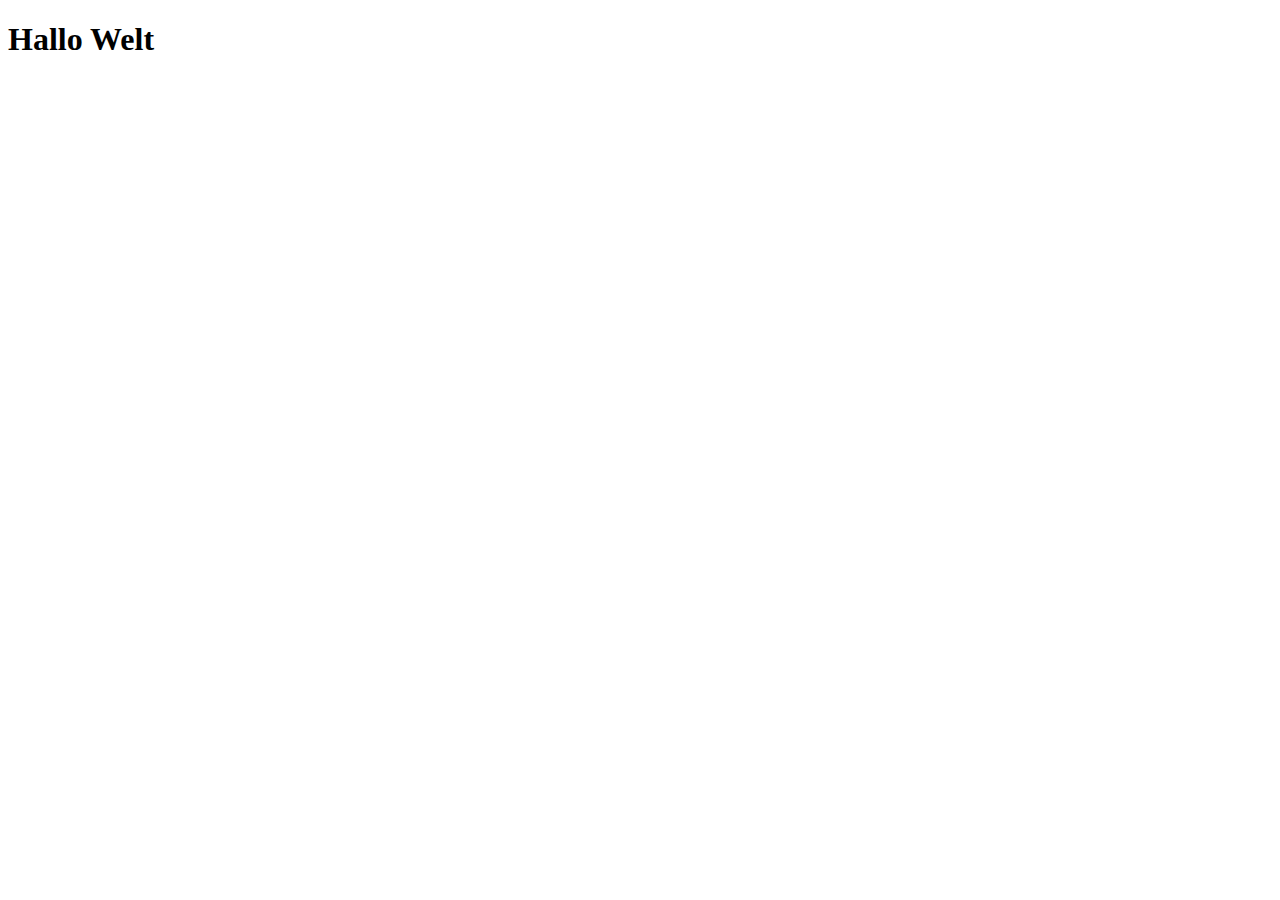
==== index.html @ 663ac044 "Initial commit" ====
<!DOCTYPE html>
<html lang="en">
	<head>
		<meta charset="utf-8">
		<title>TRANSITIONS</title>
		<link rel="stylesheet" href="_css/style_menus.css" title="style">
        <title>PokeAPI</title>
		<link href="style.css" rel="stylesheet" type="text/css">
	</head>

<body>
	<h1>Hallo Welt</h1>
</body>
</html>
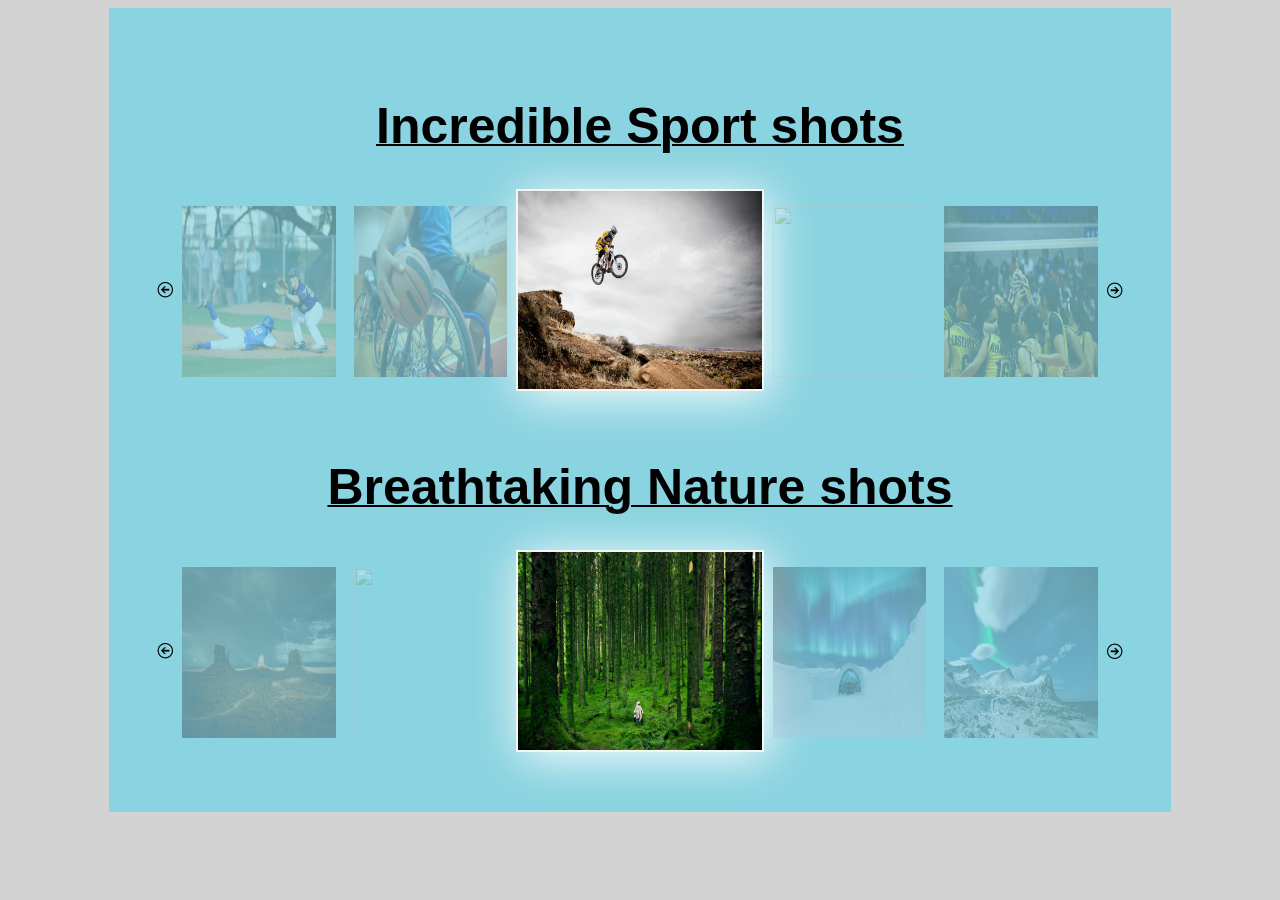
==== commit b1089f53: "Initial commit" ====
--- a/index.html
+++ b/index.html
@@ -1,14 +1,67 @@
 <!DOCTYPE html>
 <html lang="en">
-	<head>
-		<meta charset="utf-8">
-		<title>TRANSITIONS</title>
-		<link rel="stylesheet" href="_css/style_menus.css" title="style">
-        <title>PokeAPI</title>
-		<link href="style.css" rel="stylesheet" type="text/css">
-	</head>
+<head>
+    <meta charset="UTF-8">
+    <meta http-equiv="X-UA-Compatible" content="IE=edge">
+    <meta name="viewport" content="width=device-width, initial-scale=1.0">
+    <script src="javascript/scriptfile.js" defer></script>
+    <link href="_css/style.css" rel="stylesheet" type="text/css">
+    <title>Github</title>
+</head>
+<body>
+	<div id="wrapper">
+        <h1>Incredible Sport shots</h1>
+    
+    <div id="row">
+        <div id="leftArrow" >
+            <img src="img/left-round-icon-000000-16 - Kopie.png" onclick = "slideleft()">
+        </div>
+        <div class="bild" id="pic1">
+            <img class="test" src="img/baseball.jpg">
+        </div>
+        <div class="bild" id="pic2">
+            <img  class="test" src="img/basketbal.jpg">
+        </div>
+        <div  id="pic3">
+            <img  class="test" src="img/fahrrad.jpg">
+        </div>
+        <div class="bild" id="pic4">
+            <img  class="test" src="img/schwimmen.jpg">
+        </div>
+        <div class="bild" id="pic5">
+            <img  class="test" src="img/volleyball.jpg">
+        </div>
+        <div id="rightArrow" >
+            <img src="img/left-round-icon-000000-16.png" onclick="slideright()">
+        </div>
+    </div>
 
-<body>
-	<h1>Hallo Welt</h1>
+        <h1>Breathtaking Nature shots</h1>
+	<div id="row">
+        <div id="leftArrow2" >
+            <img src="img/left-round-icon-000000-16 - Kopie.png" onclick = "slideleft2()">
+        </div>
+        <div class="bild" id="pic1">
+            <img class="test2" src="img/bild1.jpg">
+        </div>
+        <div class="bild" id="pic2">
+            <img  class="test2" src="img/bild2.jpg">
+        </div>
+        <div  id="pic3">
+            <img  class="test2" src="img/bild3.jpg">
+        </div>
+        <div class="bild" id="pic4">
+            <img  class="test2" src="img/bild4.jpg">
+        </div>
+        <div class="bild" id="pic5">
+            <img  class="test2" src="img/bild5.jpg">
+        </div>
+        <div id="rightArrow2" >
+            <img src="img/left-round-icon-000000-16.png" onclick="slideright2()">
+        </div>
+    </div>
+	</div>
+    
+
 </body>
 </html>--- a/_css/style.css
+++ b/_css/style.css
@@ -0,0 +1,50 @@
+#wrapper{
+    width: 80%;
+    background-color:rgb(138, 211, 224);
+    margin: 0 auto;
+    padding: 2%;
+}
+body{
+    background-color:lightgray;
+    font-family:Verdana, Geneva, Tahoma, sans-serif;
+    font-weight: lighter;
+}
+
+#oben{
+    background-image: url(./img/pic5.jpg);
+    padding: 2%;
+}
+.bild > img{
+    width: 12vw;
+    height: 19vh;
+    display: block;
+    opacity: 0.3;
+}
+#row{
+    display: flex;
+    justify-content: center;
+    align-items: center;
+    height: 50%;
+    margin-top: 10%;
+    width: 90%;
+    margin: 3% auto;
+}
+.bild{
+    width: auto;
+    height: auto;
+    margin-left: 1%;
+    margin-right: 1%;
+}
+h1{
+    text-align: center;
+    padding-top: 3%;
+    font-size: 50px;
+    text-decoration: underline solid black 2px;
+}
+#pic3 > img{
+    box-shadow: 5px 5px 45px white;
+    height: 22vh;
+    width: 19vw;
+    opacity: 1;
+    border: 2px whitesmoke solid;
+}
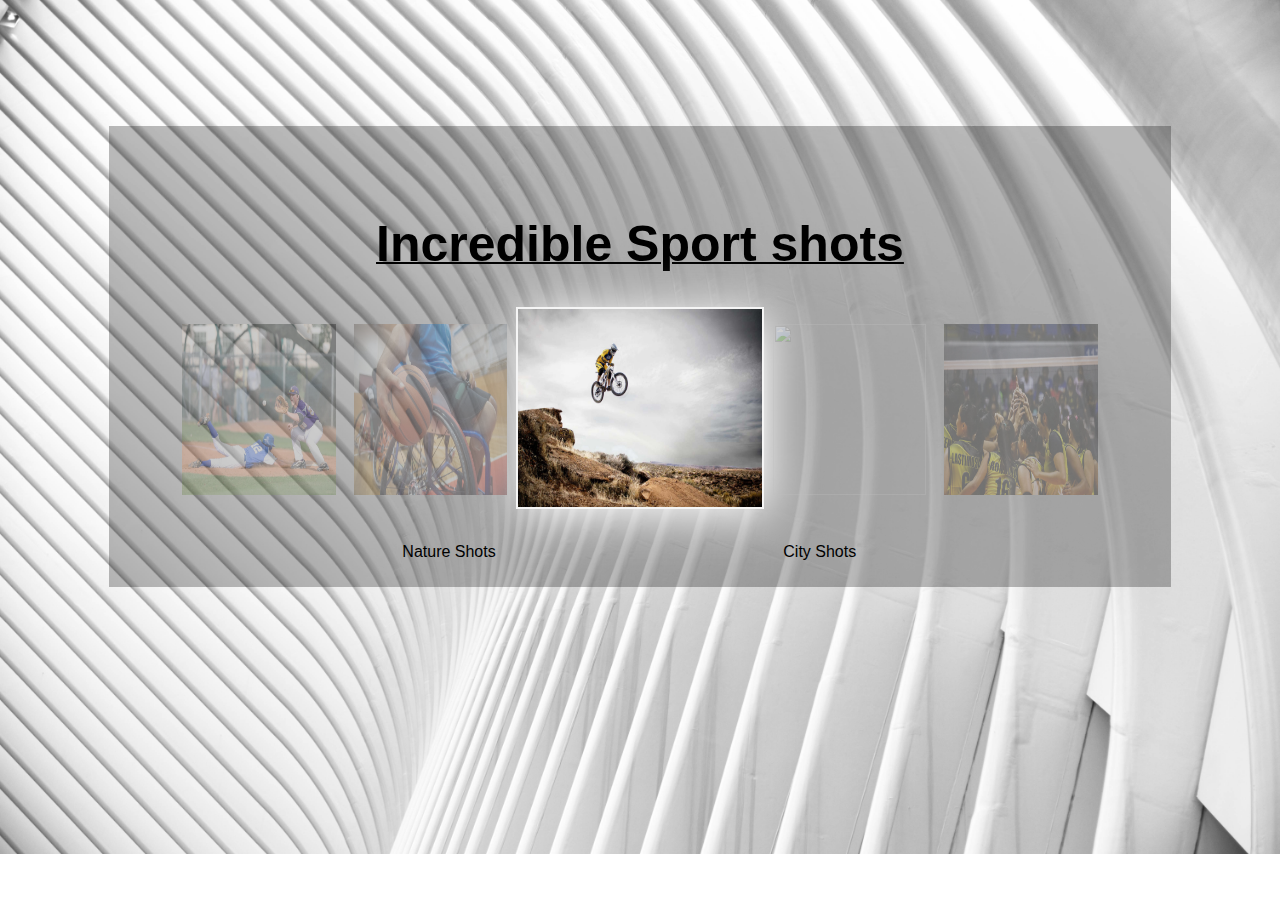
==== commit 9374f225: "initial commit" ====
--- a/index.html
+++ b/index.html
@@ -5,7 +5,7 @@
     <meta http-equiv="X-UA-Compatible" content="IE=edge">
     <meta name="viewport" content="width=device-width, initial-scale=1.0">
     <script src="javascript/scriptfile.js" defer></script>
-    <link href="_css/style.css" rel="stylesheet" type="text/css">
+    <link href="css/style.css" rel="stylesheet" type="text/css">
     <title>Github</title>
 </head>
 <body>
@@ -13,16 +13,13 @@
         <h1>Incredible Sport shots</h1>
     
     <div id="row">
-        <div id="leftArrow" >
-            <img src="img/left-round-icon-000000-16 - Kopie.png" onclick = "slideleft()">
-        </div>
         <div class="bild" id="pic1">
             <img class="test" src="img/baseball.jpg">
         </div>
         <div class="bild" id="pic2">
             <img  class="test" src="img/basketbal.jpg">
         </div>
-        <div  id="pic3">
+        <div  id="pic3" onclick="slideleft()">
             <img  class="test" src="img/fahrrad.jpg">
         </div>
         <div class="bild" id="pic4">
@@ -31,37 +28,10 @@
         <div class="bild" id="pic5">
             <img  class="test" src="img/volleyball.jpg">
         </div>
-        <div id="rightArrow" >
-            <img src="img/left-round-icon-000000-16.png" onclick="slideright()">
-        </div>
     </div>
 
-        <h1>Breathtaking Nature shots</h1>
-	<div id="row">
-        <div id="leftArrow2" >
-            <img src="img/left-round-icon-000000-16 - Kopie.png" onclick = "slideleft2()">
-        </div>
-        <div class="bild" id="pic1">
-            <img class="test2" src="img/bild1.jpg">
-        </div>
-        <div class="bild" id="pic2">
-            <img  class="test2" src="img/bild2.jpg">
-        </div>
-        <div  id="pic3">
-            <img  class="test2" src="img/bild3.jpg">
-        </div>
-        <div class="bild" id="pic4">
-            <img  class="test2" src="img/bild4.jpg">
-        </div>
-        <div class="bild" id="pic5">
-            <img  class="test2" src="img/bild5.jpg">
-        </div>
-        <div id="rightArrow2" >
-            <img src="img/left-round-icon-000000-16.png" onclick="slideright2()">
-        </div>
-    </div>
-	</div>
+    <a href="./unterseite1.html">Nature Shots</a>
+    <a href="./unterseite2.html">City Shots</a>
     
-
 </body>
 </html>--- a/css/style.css
+++ b/css/style.css
@@ -0,0 +1,69 @@
+@media screen and (max-width: 900px) {
+    #row {
+      flex-direction: column;
+    }
+}
+#wrapper{
+    width: 80%;
+    background-color:rgba(0, 0, 0, 0.267);
+    margin-top: 10%;
+    margin-left: 8%;
+    margin-right: 10%;
+    padding: 2%;
+}
+body{
+    background-image: url(../img/pexels-gdtography-911738.jpg);
+    background-size: cover;
+    background-repeat: no-repeat;
+    font-family:Verdana, Geneva, Tahoma, sans-serif;
+    font-weight: lighter;
+}
+
+#oben{
+    background-image: url(./img/pic5.jpg);
+    padding: 2%;
+}
+.bild > img{
+    width: 12vw;
+    height: 19vh;
+    display: block;
+    opacity: 0.3;
+}
+#row{
+    display: flex;
+    justify-content: center;
+    align-items: center;
+    height: 50%;
+    margin-top: 10%;
+    width: 90%;
+    margin: 3% auto;
+}
+.bild{
+    width: auto;
+    height: auto;
+    margin-left: 1%;
+    margin-right: 1%;
+}
+h1{
+    text-align: center;
+    padding-top: 3%;
+    font-size: 50px;
+    text-decoration: underline solid black 2px;
+}
+#pic3 > img{
+    box-shadow: 5px 5px 45px white;
+    height: 22vh;
+    width: 19vw;
+    opacity: 1;
+    border: 2px whitesmoke solid;
+}
+a{
+    text-decoration: none;
+    color: black;
+    padding: 1.5%;
+    margin-left: 25%;
+}
+a:hover{
+    background-color: rgba(211, 211, 211, 0.623);
+}
+
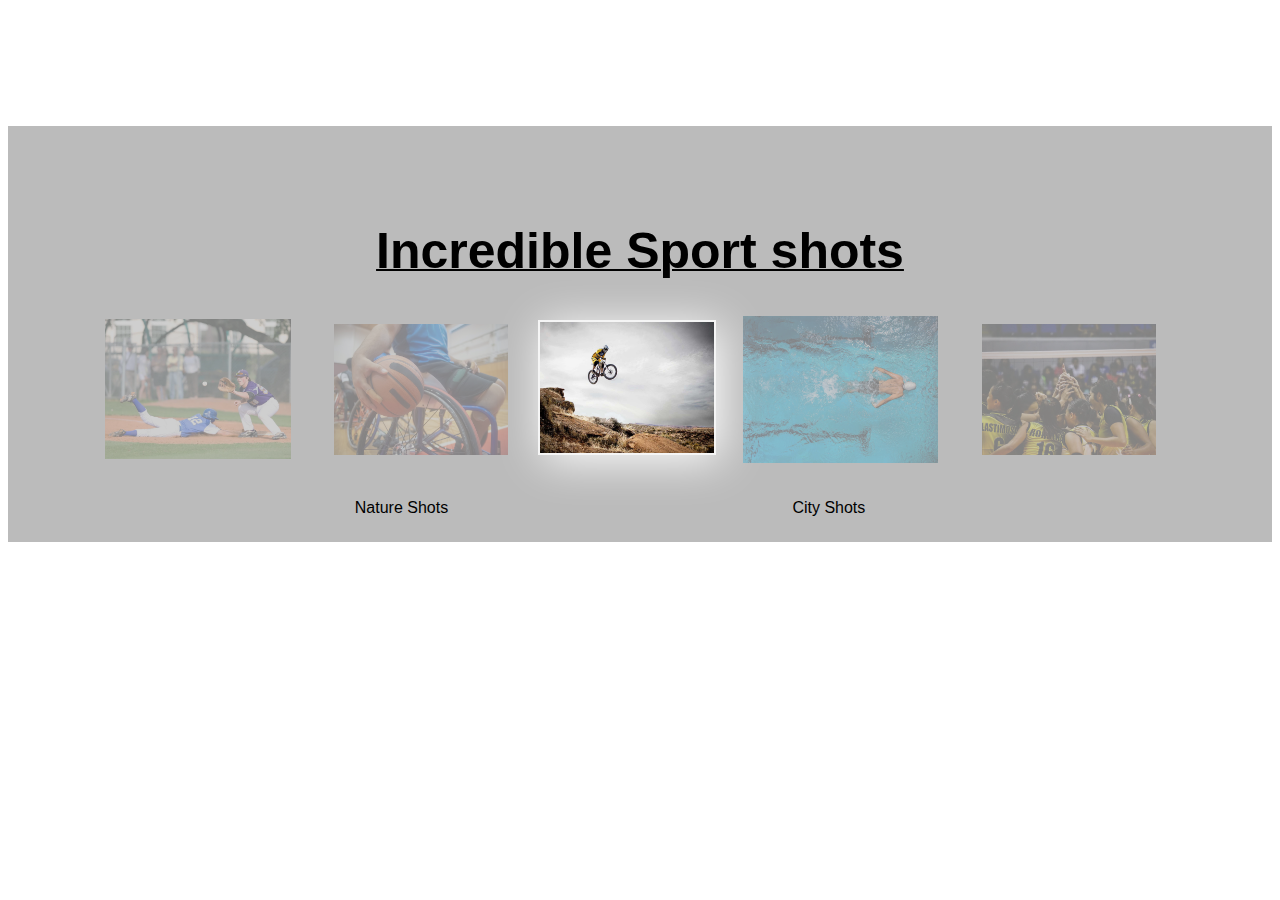
==== commit 230a27f7: "initial commit" ====
--- a/index.html
+++ b/index.html
@@ -14,19 +14,19 @@
     
     <div id="row">
         <div class="bild" id="pic1">
-            <img class="test" src="img/baseball.jpg">
+            <img class="test" src="iloveimg-compressed/baseball.jpg">
         </div>
         <div class="bild" id="pic2">
-            <img  class="test" src="img/basketbal.jpg">
+            <img  class="test" src="iloveimg-compressed/basketbal.jpg">
         </div>
         <div  id="pic3" onclick="slideleft()">
-            <img  class="test" src="img/fahrrad.jpg">
+            <img  class="test" src="iloveimg-compressed/fahrrad.jpg">
         </div>
         <div class="bild" id="pic4">
-            <img  class="test" src="img/schwimmen.jpg">
+            <img  class="test" src="iloveimg-compressed/schwimmen.jpg">
         </div>
         <div class="bild" id="pic5">
-            <img  class="test" src="img/volleyball.jpg">
+            <img  class="test" src="iloveimg-compressed/volleyball.jpg">
         </div>
     </div>
 
--- a/css/style.css
+++ b/css/style.css
@@ -2,13 +2,20 @@
     #row {
       flex-direction: column;
     }
+    .test2{
+        margin: 0 auto 0 auto;
+    }
+    #pic3{
+        margin: 0 auto 0 auto;
+    }
+    .test{
+        margin: 0 auto 0 auto;
+    }
 }
 #wrapper{
-    width: 80%;
+    width: 1010x;
     background-color:rgba(0, 0, 0, 0.267);
     margin-top: 10%;
-    margin-left: 8%;
-    margin-right: 10%;
     padding: 2%;
 }
 body{
@@ -24,8 +31,8 @@
     padding: 2%;
 }
 .bild > img{
-    width: 12vw;
-    height: 19vh;
+    width: 90%;
+    height: auto;
     display: block;
     opacity: 0.3;
 }
@@ -52,8 +59,8 @@
 }
 #pic3 > img{
     box-shadow: 5px 5px 45px white;
-    height: 22vh;
-    width: 19vw;
+    height: auto;
+    width: 90%;
     opacity: 1;
     border: 2px whitesmoke solid;
 }
@@ -67,3 +74,4 @@
     background-color: rgba(211, 211, 211, 0.623);
 }
 
+
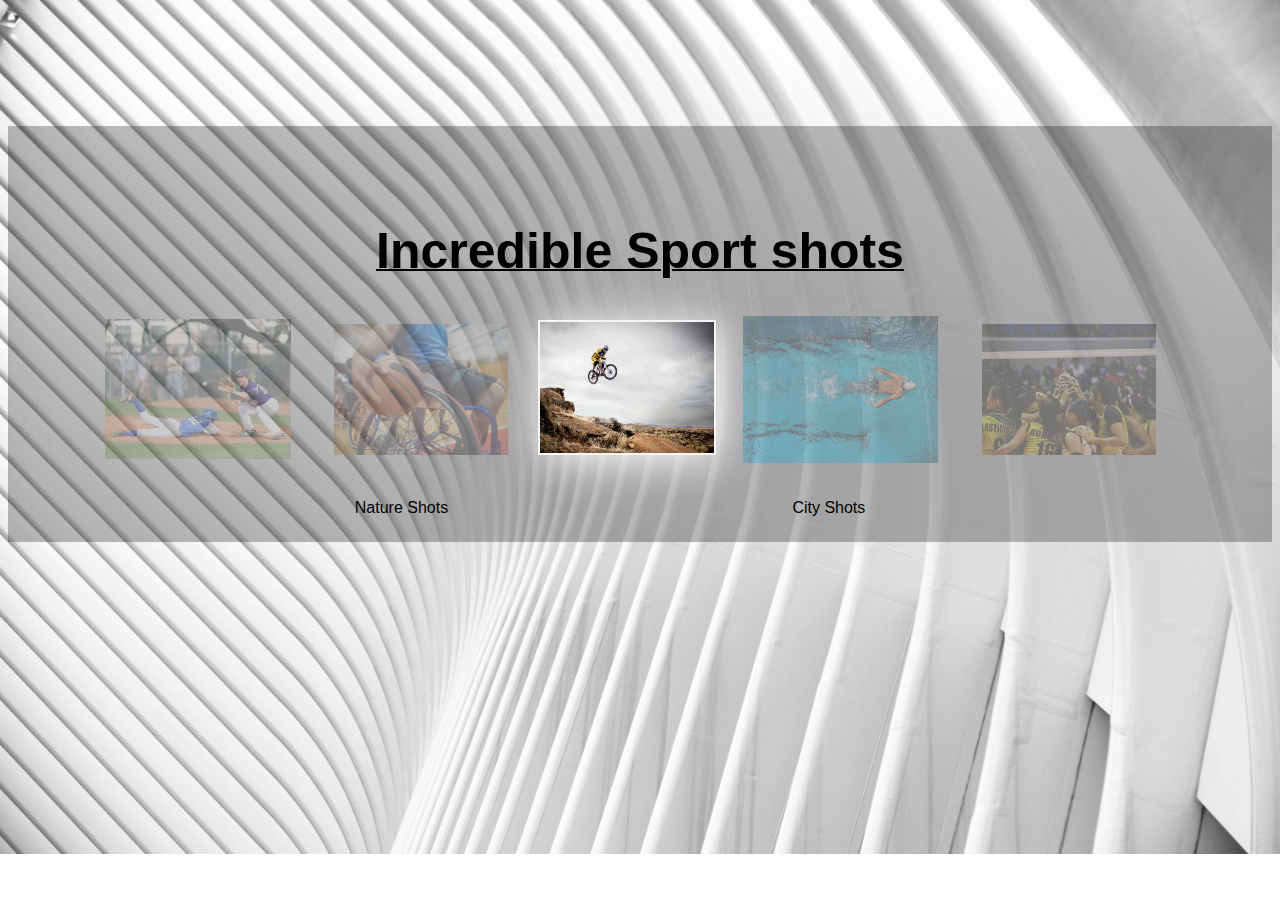
==== commit 05e5dc64: "initial commit" ====
--- a/index.html
+++ b/index.html
@@ -14,19 +14,19 @@
     
     <div id="row">
         <div class="bild" id="pic1">
-            <img class="test" src="iloveimg-compressed/baseball.jpg">
+            <img class="test" src="img/baseball.jpg">
         </div>
         <div class="bild" id="pic2">
-            <img  class="test" src="iloveimg-compressed/basketbal.jpg">
+            <img  class="test" src="img/basketbal.jpg">
         </div>
         <div  id="pic3" onclick="slideleft()">
-            <img  class="test" src="iloveimg-compressed/fahrrad.jpg">
+            <img  class="test" src="img/fahrrad.jpg">
         </div>
         <div class="bild" id="pic4">
-            <img  class="test" src="iloveimg-compressed/schwimmen.jpg">
+            <img  class="test" src="img/schwimmen.jpg">
         </div>
         <div class="bild" id="pic5">
-            <img  class="test" src="iloveimg-compressed/volleyball.jpg">
+            <img  class="test" src="img/volleyball.jpg">
         </div>
     </div>
 
